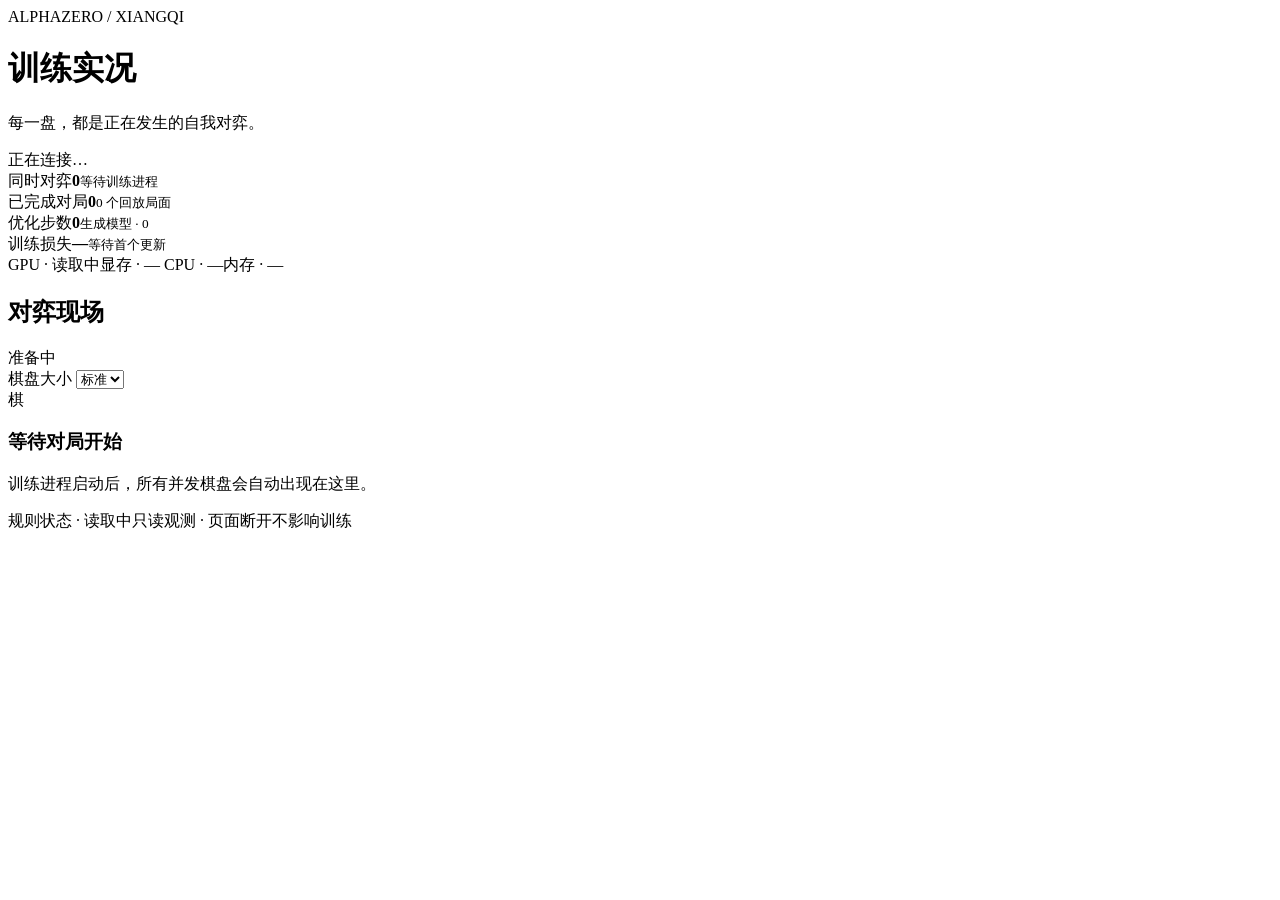
==== frontend/training.html @ 438ac189 "Implement Data S1-aligned Xiangqi training and monitoring" ====
<!doctype html>
<html lang="zh-CN">
<head><meta charset="utf-8"><meta name="viewport" content="width=device-width,initial-scale=1">
<title>AlphaZero · 训练实况</title><link rel="stylesheet" href="/training.css"></head>
<body>
<header><div><div class="eyebrow">ALPHAZERO / XIANGQI</div><h1>训练实况 <span class="live-dot"></span></h1>
<p>每一盘，都是正在发生的自我对弈。</p></div><div class="connection" id="connection" role="status">正在连接…</div></header>
<main>
<section class="metrics" aria-label="训练指标">
<div><span>同时对弈</span><strong id="active">0</strong><small id="workers">等待训练进程</small></div>
<div><span>已完成对局</span><strong id="games">0</strong><small id="positions">0 个回放局面</small></div>
<div><span>优化步数</span><strong id="step">0</strong><small id="actor">生成模型 · 0</small></div>
<div><span>训练损失</span><strong id="loss">—</strong><small id="lossDetail">等待首个更新</small></div>
</section>
<section class="hardware" aria-label="计算资源"><span id="gpu">GPU · 读取中</span><span id="vram">显存 · —</span>
<span id="cpu">CPU · —</span><span id="ram">内存 · —</span></section>
<section class="section-title"><div><h2>对弈现场</h2><span id="phase">准备中</span></div>
<label>棋盘大小 <select id="density"><option value="normal">标准</option><option value="compact">紧凑</option><option value="large">宽松</option></select></label></section>
<div id="empty" class="empty"><div class="empty-symbol">棋</div><h3>等待对局开始</h3><p>训练进程启动后，所有并发棋盘会自动出现在这里。</p></div>
<section id="boards" class="boards" aria-label="所有正在进行的训练对局"></section>
<section id="errors" class="errors" hidden aria-live="polite"></section>
<footer><span id="rule">规则状态 · 读取中</span><span>只读观测 · 页面断开不影响训练</span></footer>
</main><script src="/training.js" defer></script>
</body></html>
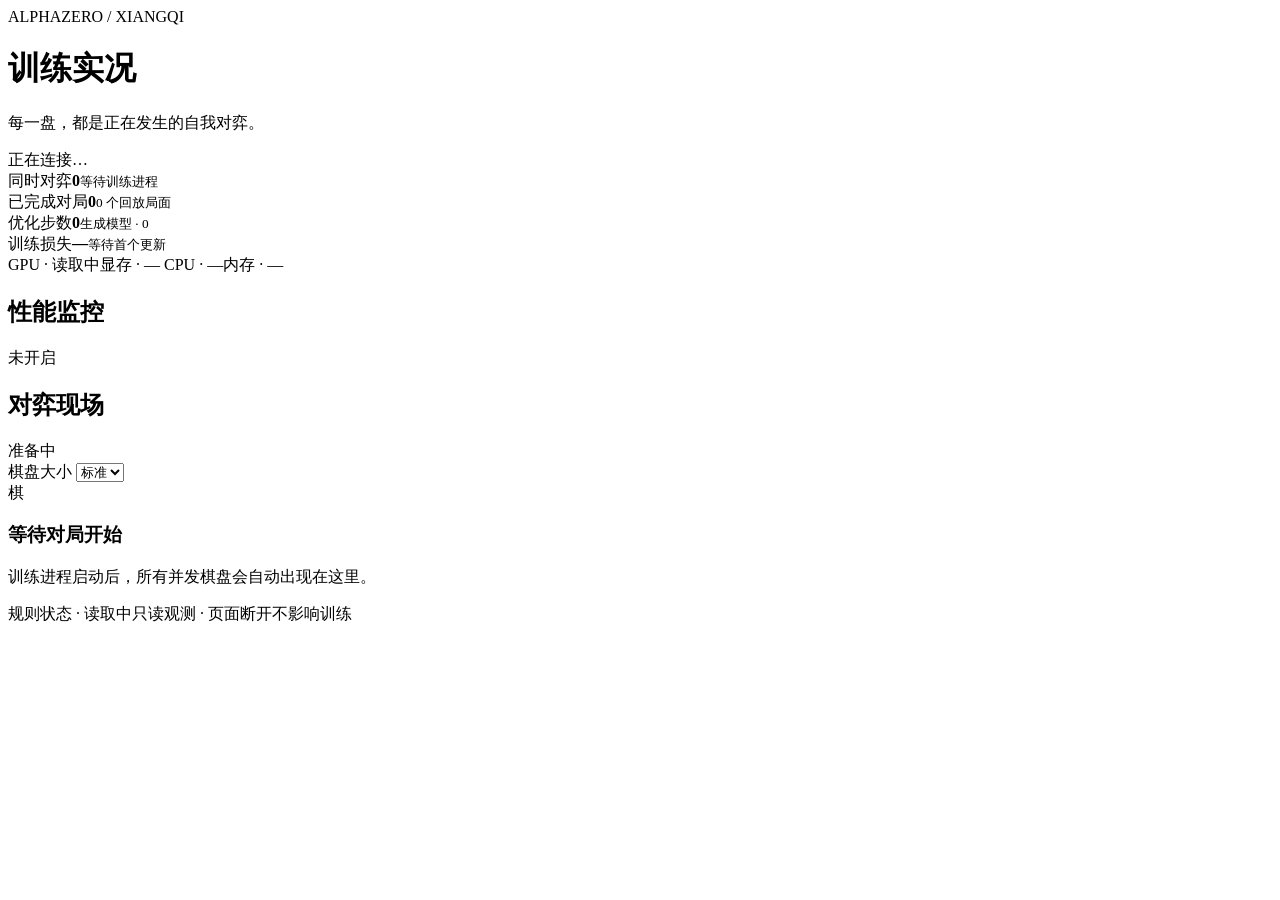
==== commit 0445711f: "Add opt-in coarse training performance monitoring and short-run analysis" ====
--- a/frontend/training.html
+++ b/frontend/training.html
@@ -14,6 +14,19 @@
 </section>
 <section class="hardware" aria-label="计算资源"><span id="gpu">GPU · 读取中</span><span id="vram">显存 · —</span>
 <span id="cpu">CPU · —</span><span id="ram">内存 · —</span></section>
+<section class="performance" aria-label="性能监控">
+<div class="section-title"><h2>性能监控</h2><span id="perfStatus">未开启</span></div>
+<div class="performance-grid" id="perfGrid" hidden>
+<article><h3>MCTS · 每手</h3><strong id="perfMcts">—</strong><p id="perfMctsParts">本地估算 — · 同步神经调用 —</p><small id="perfSimulations">— 模拟/秒</small></article>
+<article><h3>神经网络推理</h3><strong id="perfInference">— 局面/秒</strong><p id="perfBatch">平均输入 / 执行 Batch —</p><small id="perfService">服务 — · 合批等待 —</small><small id="perfInferenceGpu">CUDA执行抽样 —</small></article>
+<article><h3>请求通信</h3><strong id="perfRtt">—</strong><p>发送至收到结果，包含排队和推理</p><small id="perfRttCount">— 个请求</small></article>
+<article><h3>SGD训练 · 每次更新</h3><strong id="perfSgd">—</strong><p id="perfSgdParts">采样 — · 传输准备 — · 计算更新 —</p><small id="perfSgdGpu">CUDA传输 / 计算抽样 —</small></article>
+<article><h3>数据存储</h3><strong id="perfCheckpoint">Checkpoint —</strong><p id="perfStorage">Replay写入 — · 模型发布 —</p><small>包含对应操作的校验、复制与落盘</small></article>
+<article><h3>自对弈产出 · 本次运行</h3><strong id="perfPositions">— 局面/小时</strong><p id="perfGames">— 完整对局/小时</p><small id="perfElapsed">等待观测</small></article>
+</div>
+<p class="performance-note" id="perfNote" hidden>本地MCTS为墙钟差值估算，不是精确CPU执行时间。CUDA为低频事件抽样，包含流竞争和主机提交间隙；传输准备的主机耗时不等于异步传输完成时间。并发模块时间相互重叠，不能相加。小时产出按当前窗口折算，仅统计已提交完整对局。</p>
+<details id="perfDetails" hidden><summary>样本数量、累计值与近似P95</summary><div class="performance-table"><table><thead><tr><th>指标</th><th>样本数</th><th>平均</th><th>累计</th><th>P95近似上界</th></tr></thead><tbody id="perfRows"></tbody></table></div></details>
+</section>
 <section class="section-title"><div><h2>对弈现场</h2><span id="phase">准备中</span></div>
 <label>棋盘大小 <select id="density"><option value="normal">标准</option><option value="compact">紧凑</option><option value="large">宽松</option></select></label></section>
 <div id="empty" class="empty"><div class="empty-symbol">棋</div><h3>等待对局开始</h3><p>训练进程启动后，所有并发棋盘会自动出现在这里。</p></div>
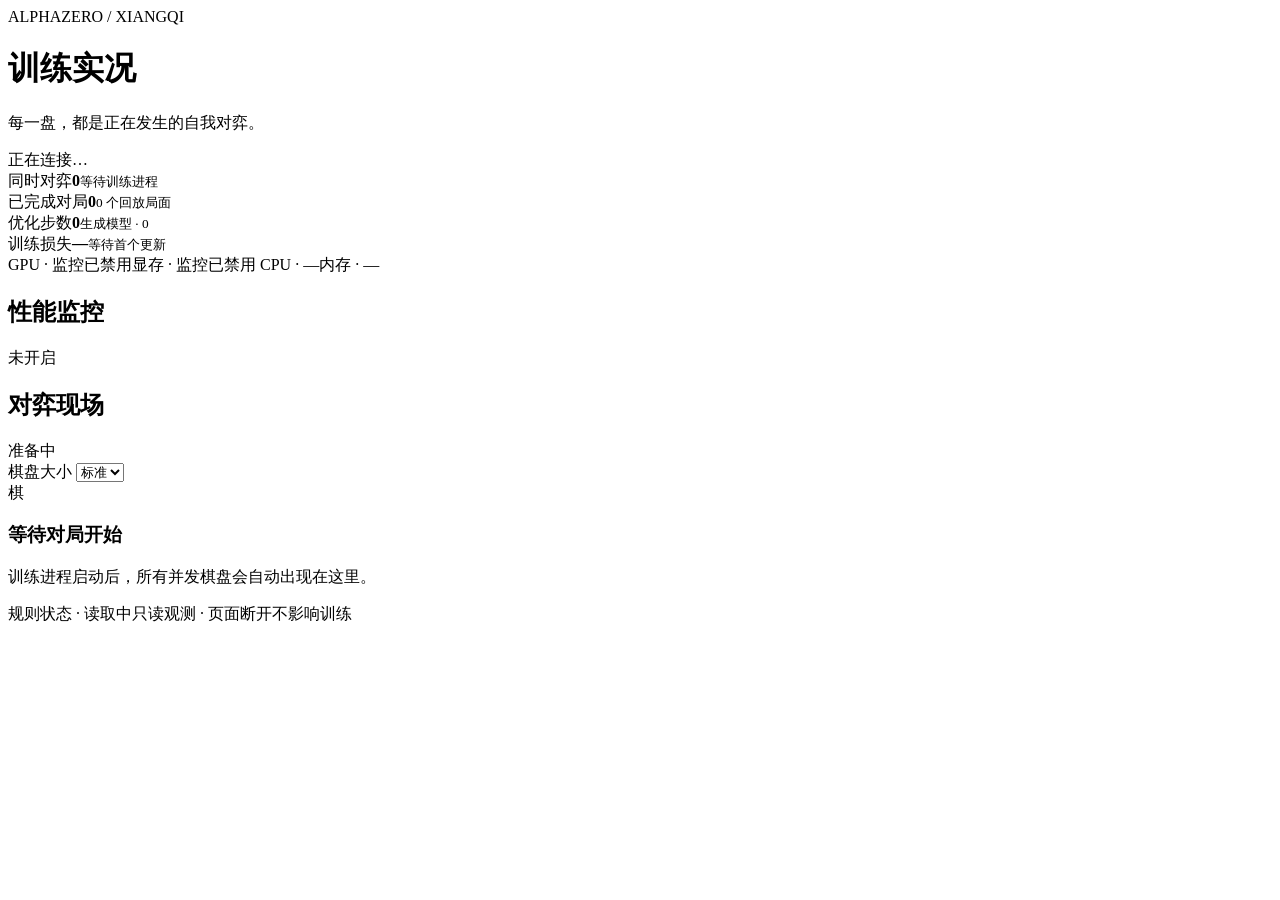
==== commit 9dff6556: "Support same-directory parameter changes and resumable training diagnostics" ====
--- a/frontend/training.html
+++ b/frontend/training.html
@@ -12,8 +12,9 @@
 <div><span>优化步数</span><strong id="step">0</strong><small id="actor">生成模型 · 0</small></div>
 <div><span>训练损失</span><strong id="loss">—</strong><small id="lossDetail">等待首个更新</small></div>
 </section>
-<section class="hardware" aria-label="计算资源"><span id="gpu">GPU · 读取中</span><span id="vram">显存 · —</span>
+<section class="hardware" aria-label="计算资源"><span id="gpu">GPU · 监控已禁用</span><span id="vram">显存 · 监控已禁用</span>
 <span id="cpu">CPU · —</span><span id="ram">内存 · —</span></section>
+<p id="inferenceHealth" role="status" hidden></p>
 <section class="performance" aria-label="性能监控">
 <div class="section-title"><h2>性能监控</h2><span id="perfStatus">未开启</span></div>
 <div class="performance-grid" id="perfGrid" hidden>
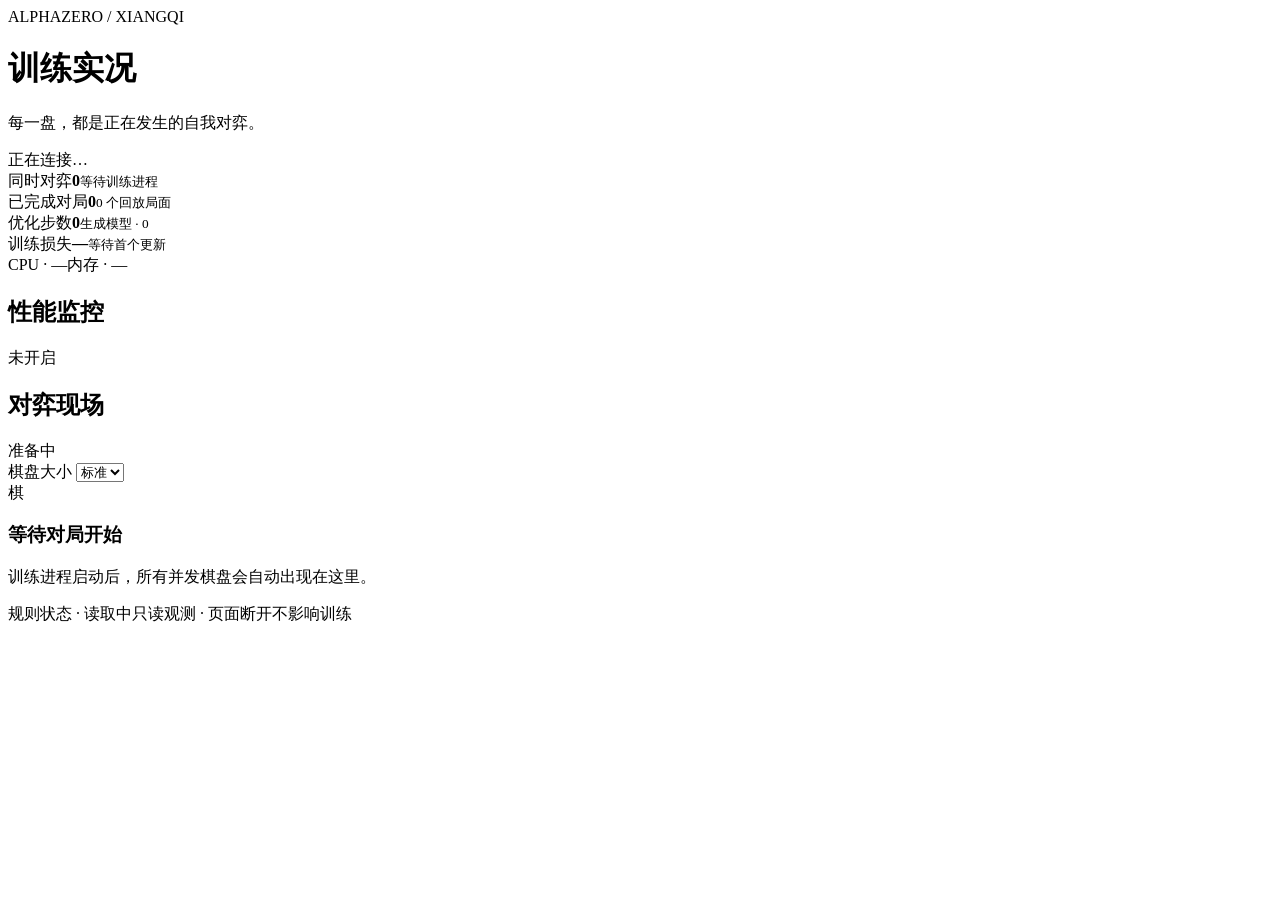
==== commit 94f0c0c8: "Remove inference diagnostics and legacy web service; unify configured run paths" ====
--- a/frontend/training.html
+++ b/frontend/training.html
@@ -12,9 +12,8 @@
 <div><span>优化步数</span><strong id="step">0</strong><small id="actor">生成模型 · 0</small></div>
 <div><span>训练损失</span><strong id="loss">—</strong><small id="lossDetail">等待首个更新</small></div>
 </section>
-<section class="hardware" aria-label="计算资源"><span id="gpu">GPU · 监控已禁用</span><span id="vram">显存 · 监控已禁用</span>
+<section class="hardware" aria-label="计算资源">
 <span id="cpu">CPU · —</span><span id="ram">内存 · —</span></section>
-<p id="inferenceHealth" role="status" hidden></p>
 <section class="performance" aria-label="性能监控">
 <div class="section-title"><h2>性能监控</h2><span id="perfStatus">未开启</span></div>
 <div class="performance-grid" id="perfGrid" hidden>
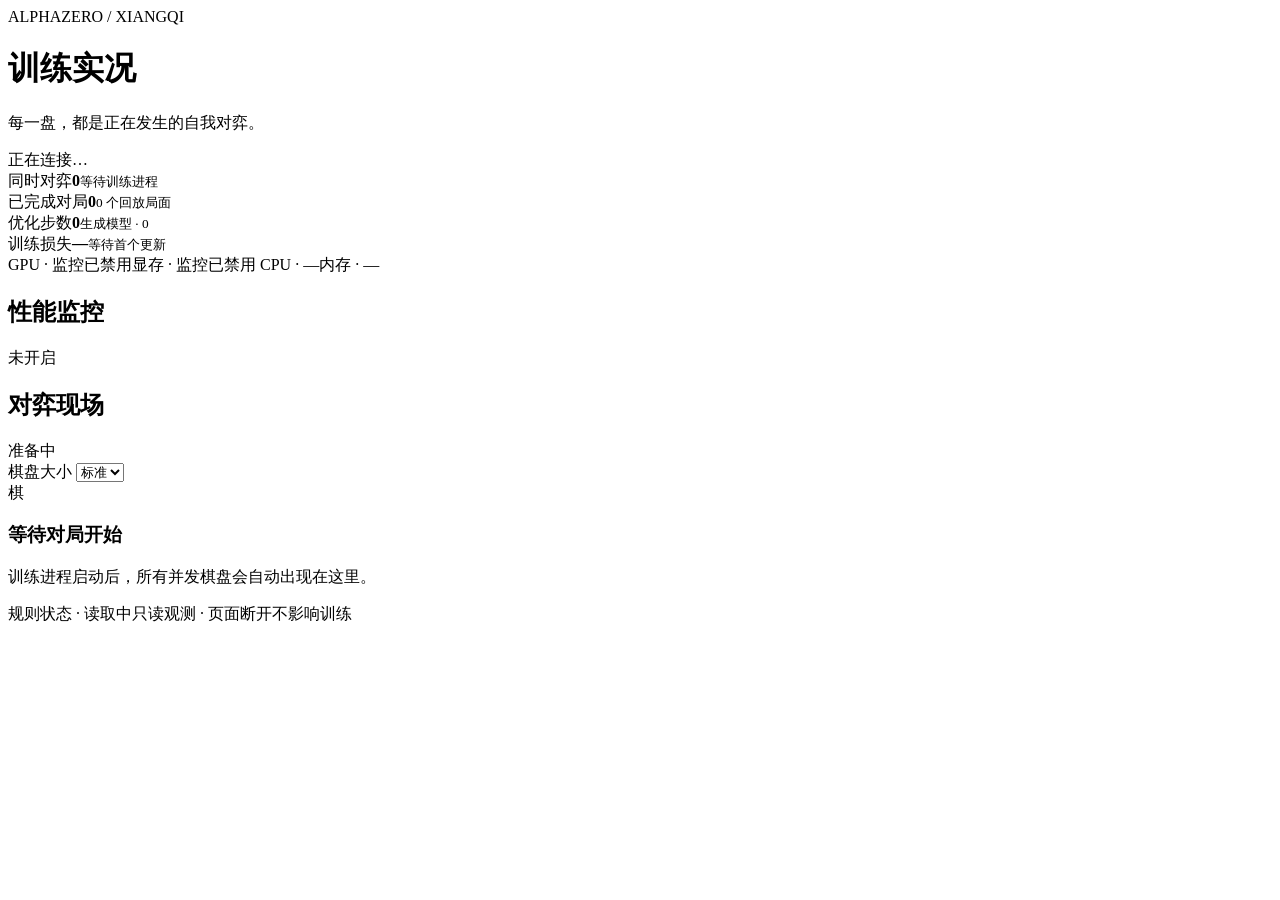
==== commit 17c26bde: "Add left-right mirror replay augmentation and 50000-position configuration" ====
--- a/frontend/training.html
+++ b/frontend/training.html
@@ -12,8 +12,9 @@
 <div><span>优化步数</span><strong id="step">0</strong><small id="actor">生成模型 · 0</small></div>
 <div><span>训练损失</span><strong id="loss">—</strong><small id="lossDetail">等待首个更新</small></div>
 </section>
-<section class="hardware" aria-label="计算资源">
+<section class="hardware" aria-label="计算资源"><span id="gpu">GPU · 监控已禁用</span><span id="vram">显存 · 监控已禁用</span>
 <span id="cpu">CPU · —</span><span id="ram">内存 · —</span></section>
+<p id="inferenceHealth" role="status" hidden></p>
 <section class="performance" aria-label="性能监控">
 <div class="section-title"><h2>性能监控</h2><span id="perfStatus">未开启</span></div>
 <div class="performance-grid" id="perfGrid" hidden>
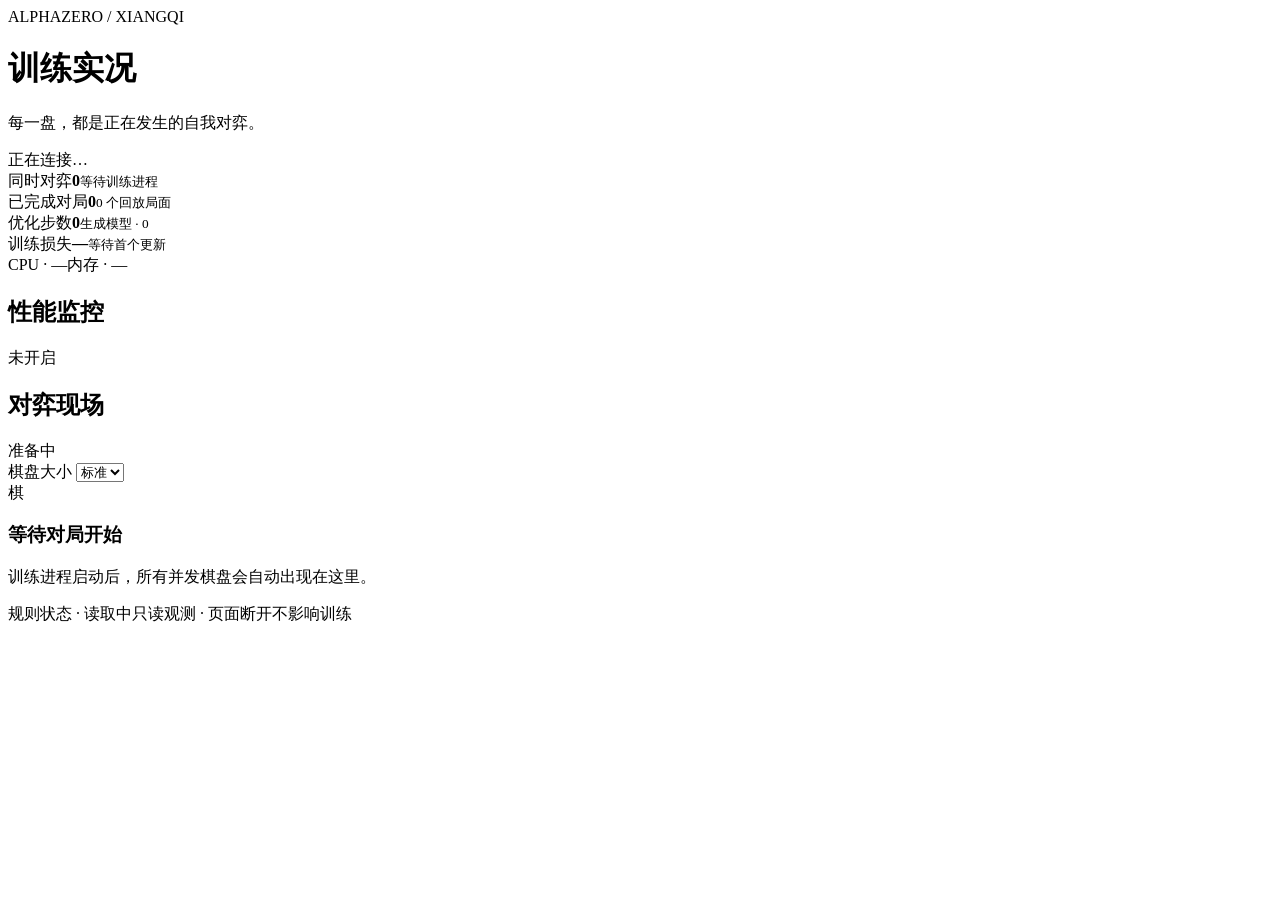
==== commit 8764de49: "Merge main into alphazero_Policy and adapt mirror augmentation to action planes" ====
--- a/frontend/training.html
+++ b/frontend/training.html
@@ -12,9 +12,8 @@
 <div><span>优化步数</span><strong id="step">0</strong><small id="actor">生成模型 · 0</small></div>
 <div><span>训练损失</span><strong id="loss">—</strong><small id="lossDetail">等待首个更新</small></div>
 </section>
-<section class="hardware" aria-label="计算资源"><span id="gpu">GPU · 监控已禁用</span><span id="vram">显存 · 监控已禁用</span>
+<section class="hardware" aria-label="计算资源">
 <span id="cpu">CPU · —</span><span id="ram">内存 · —</span></section>
-<p id="inferenceHealth" role="status" hidden></p>
 <section class="performance" aria-label="性能监控">
 <div class="section-title"><h2>性能监控</h2><span id="perfStatus">未开启</span></div>
 <div class="performance-grid" id="perfGrid" hidden>
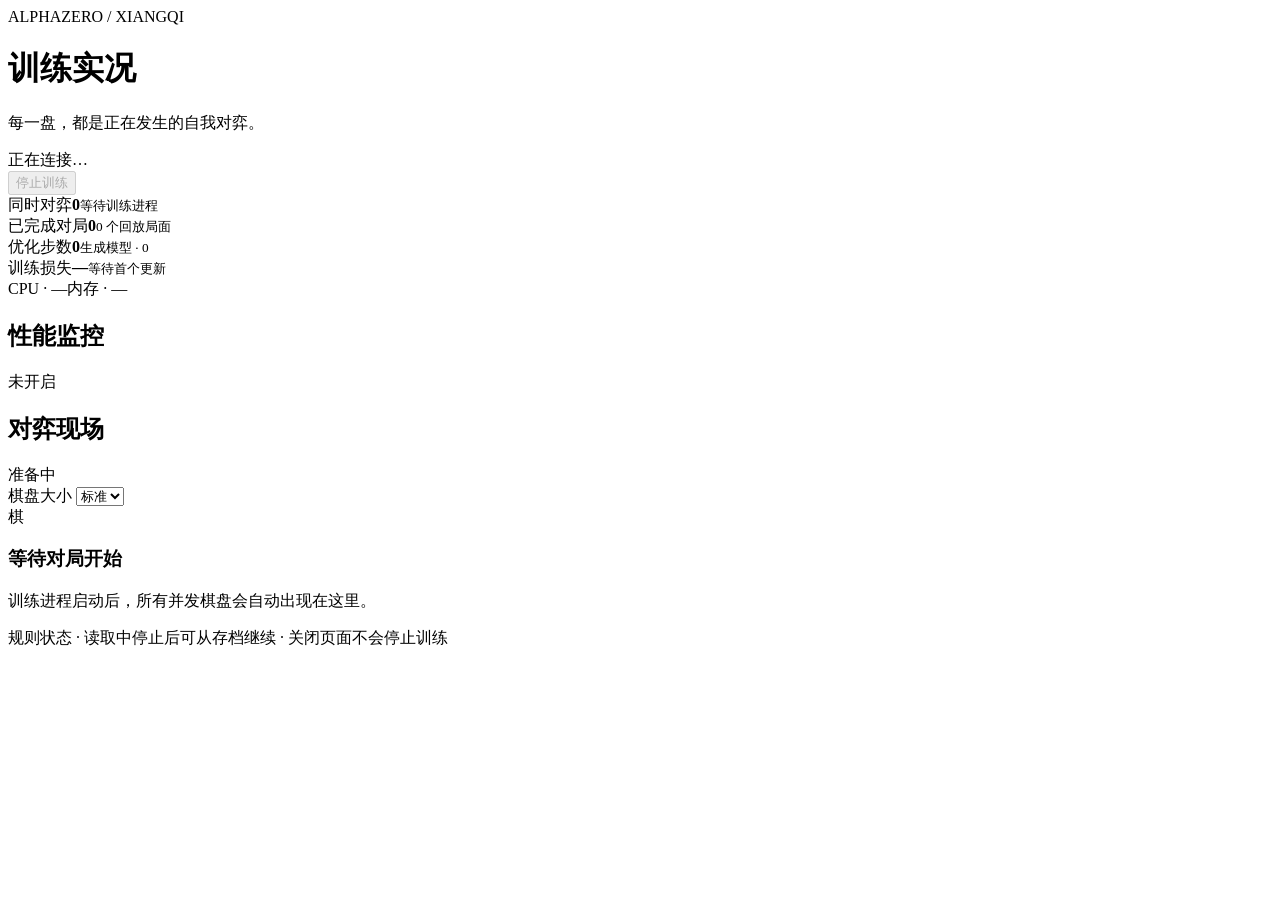
==== commit 6a59e591: "feat: add resumable training dashboard and microbatch controls" ====
--- a/frontend/training.html
+++ b/frontend/training.html
@@ -4,7 +4,7 @@
 <title>AlphaZero · 训练实况</title><link rel="stylesheet" href="/training.css"></head>
 <body>
 <header><div><div class="eyebrow">ALPHAZERO / XIANGQI</div><h1>训练实况 <span class="live-dot"></span></h1>
-<p>每一盘，都是正在发生的自我对弈。</p></div><div class="connection" id="connection" role="status">正在连接…</div></header>
+<p>每一盘，都是正在发生的自我对弈。</p></div><div class="training-actions"><div class="connection" id="connection" role="status">正在连接…</div><button id="stopTraining" type="button" disabled>停止训练</button><span id="stopStatus" role="status" aria-live="polite"></span></div></header>
 <main>
 <section class="metrics" aria-label="训练指标">
 <div><span>同时对弈</span><strong id="active">0</strong><small id="workers">等待训练进程</small></div>
@@ -32,6 +32,6 @@
 <div id="empty" class="empty"><div class="empty-symbol">棋</div><h3>等待对局开始</h3><p>训练进程启动后，所有并发棋盘会自动出现在这里。</p></div>
 <section id="boards" class="boards" aria-label="所有正在进行的训练对局"></section>
 <section id="errors" class="errors" hidden aria-live="polite"></section>
-<footer><span id="rule">规则状态 · 读取中</span><span>只读观测 · 页面断开不影响训练</span></footer>
+<footer><span id="rule">规则状态 · 读取中</span><span>停止后可从存档继续 · 关闭页面不会停止训练</span></footer>
 </main><script src="/training.js" defer></script>
 </body></html>
